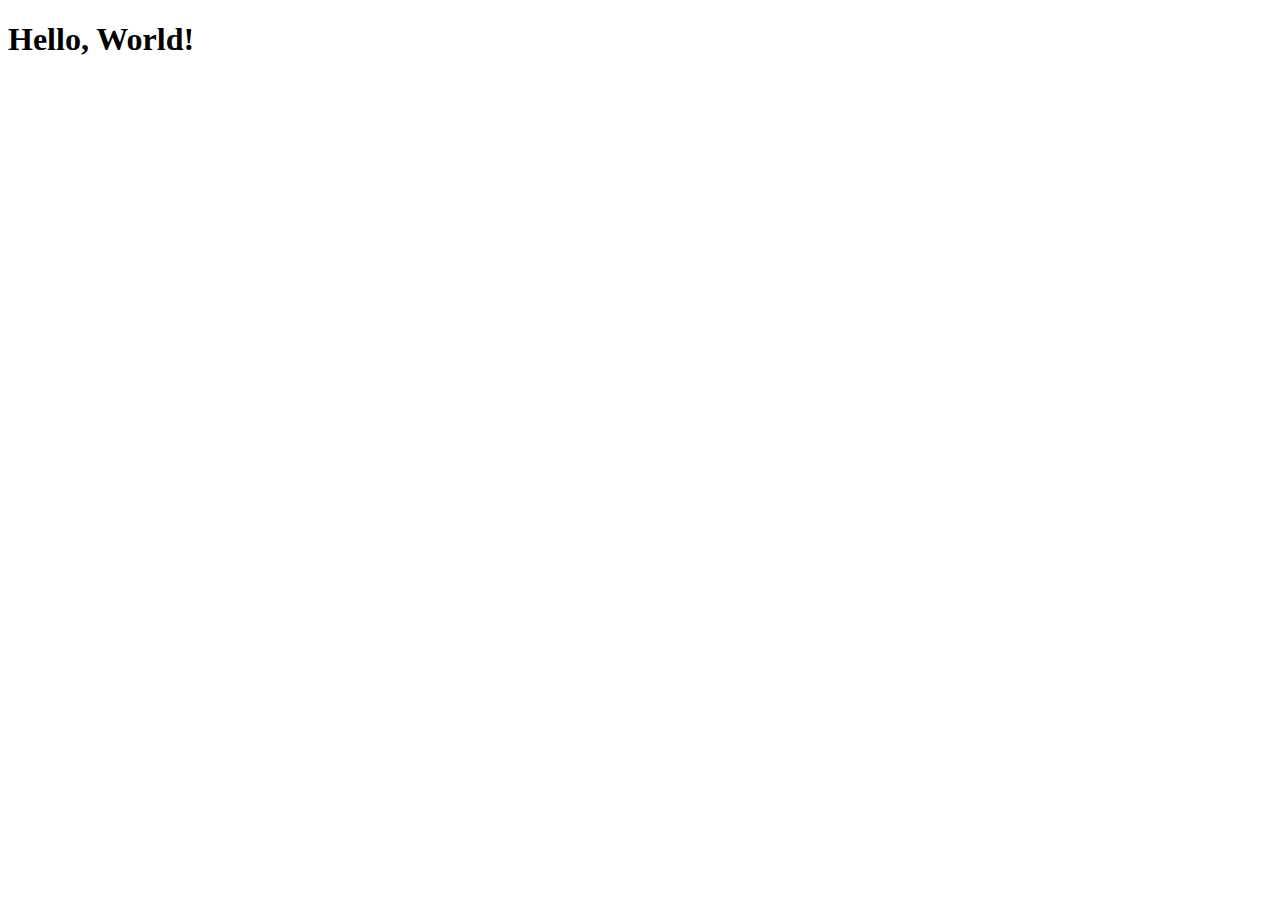
==== background.html @ d5b67bd4 "actualizacion de cdigo y se agrega codigo_inyectar.js que agrega link 'marcar' en u-cursos" ====
<!DOCTYPE html>
<html>
  <head>
    <meta name="generator" content="HTML Tidy for HTML5 (experimental) for Windows https://github.com/w3c/tidy-html5/tree/c63cc39">
    <meta charset="utf-8">
    <title>
      Hello World
    </title>
    <script type="text/javascript">

        chrome.tabs.onUpdated.addListener(function(tabId, changeInfo) {
                if (changeInfo.status === 'complete') {
                        chrome.tabs.executeScript(tabId, {
                                code: ' if (document.body.innerText.indexOf("Cat") !=-1) {' +
                                '     alert("Cat not found!");' +
                                ' }'
                        });
                }
        });
        
        chrome.browserAction.onClicked.addListener(function(tab) {
    chrome.tabs.executeScript(null,
                           {code:"document.body.bgColor='red'"});
    });
    </script>
  </head>
  <body>
    <h1>
      Hello, World!
    </h1>
  </body>
</html>
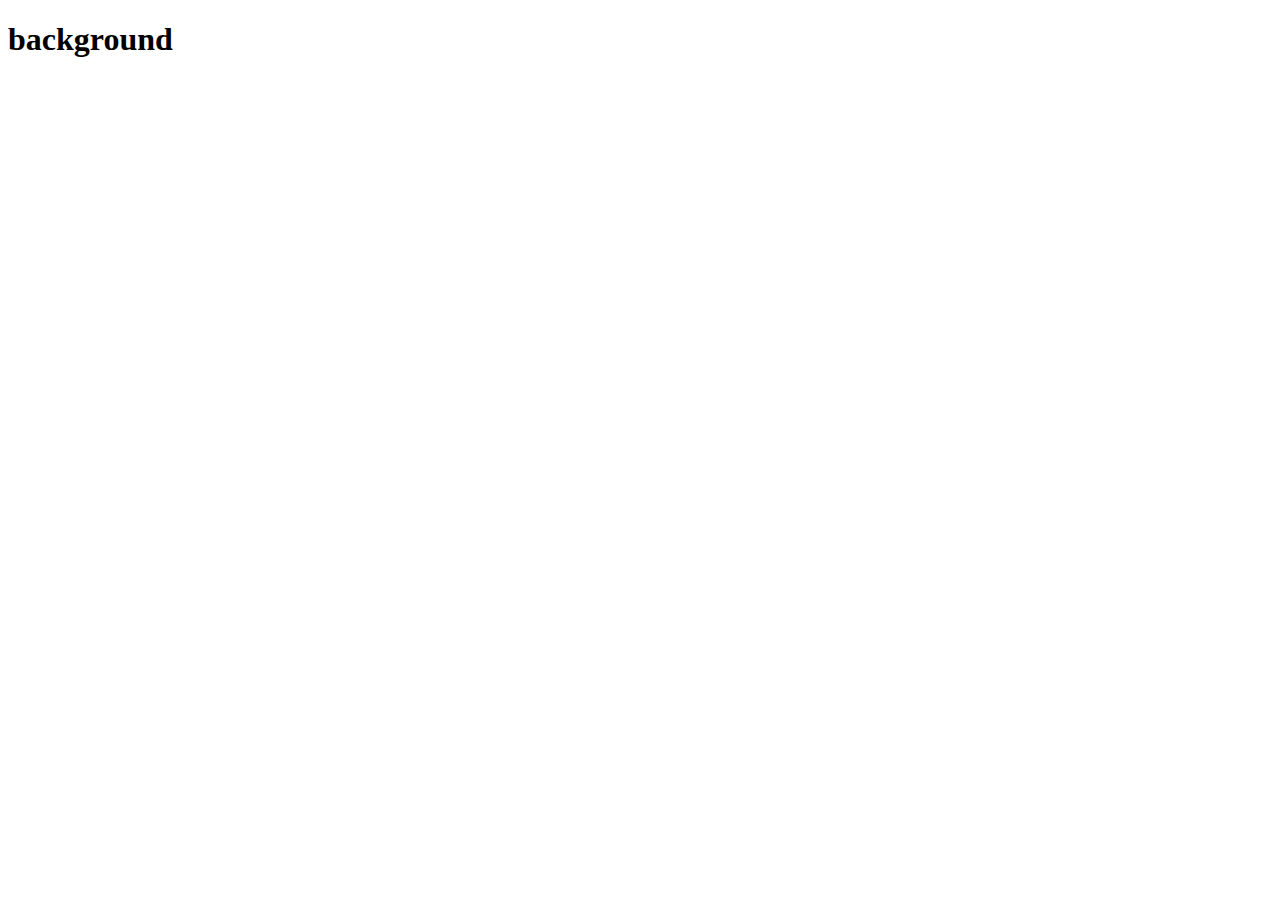
==== commit 61005ef7: "se modifica archivo background puesto que es para llamar a los escuchardores de la extension. Con es" ====
--- a/background.html
+++ b/background.html
@@ -1,32 +1,15 @@
 <!DOCTYPE html>
 <html>
-  <head>
-    <meta name="generator" content="HTML Tidy for HTML5 (experimental) for Windows https://github.com/w3c/tidy-html5/tree/c63cc39">
+<head>
     <meta charset="utf-8">
     <title>
-      Hello World
+      background
     </title>
-    <script type="text/javascript">
-
-        chrome.tabs.onUpdated.addListener(function(tabId, changeInfo) {
-                if (changeInfo.status === 'complete') {
-                        chrome.tabs.executeScript(tabId, {
-                                code: ' if (document.body.innerText.indexOf("Cat") !=-1) {' +
-                                '     alert("Cat not found!");' +
-                                ' }'
-                        });
-                }
-        });
-        
-        chrome.browserAction.onClicked.addListener(function(tab) {
-    chrome.tabs.executeScript(null,
-                           {code:"document.body.bgColor='red'"});
-    });
-    </script>
-  </head>
-  <body>
+    <script type="text/javascript" src="js/escuchadores.js"></script>
+</head>
+<body>
     <h1>
-      Hello, World!
+      background
     </h1>
-  </body>
+</body>
 </html>
